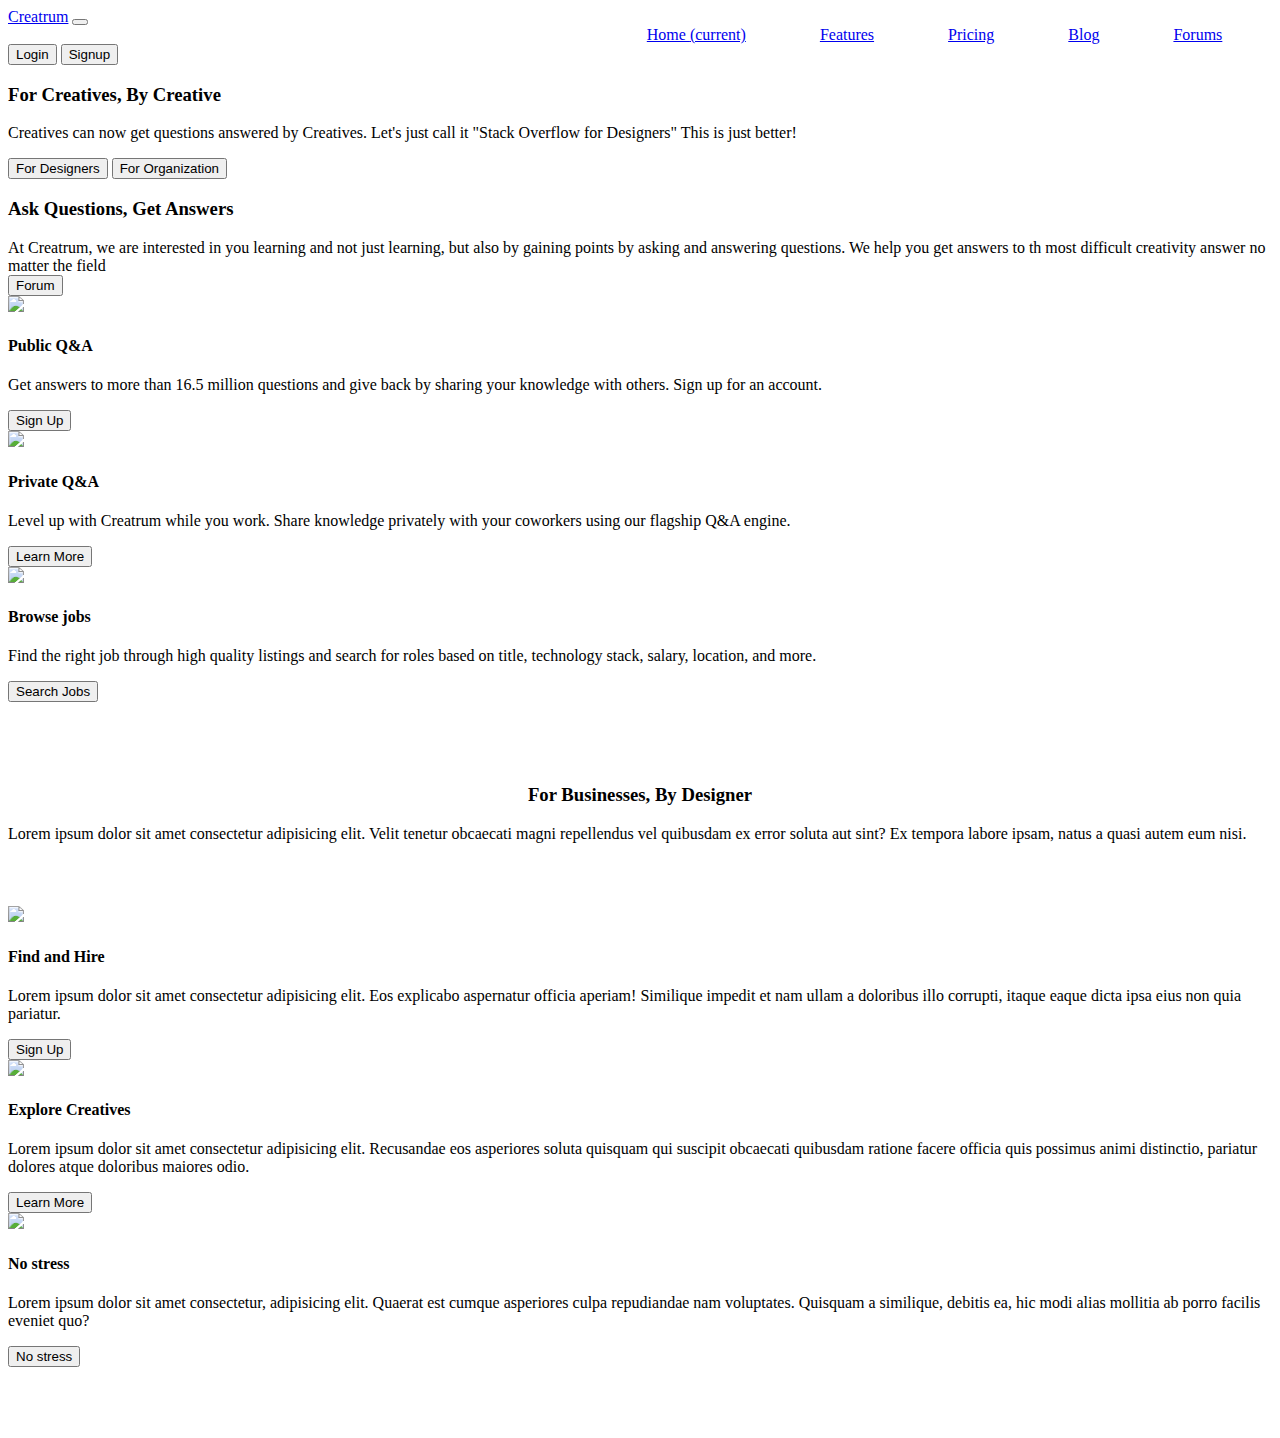
==== index.html @ b749e26c "Initial commit" ====
<!doctype html>
<html>

<head>

    <link rel="stylesheet" href="../Bootstrap/css/bootstrap.min.css">
    <link rel="stylesheet" href="../Bootstrap/css/Creatum.css">
    <title style="padding-left: 50%">Welcome to Creatrum</title>
    <style>
        .navbar-nav {
            margin-left: 45%;
        }
        
        .nav-item {
            padding: 10px 0px 10px 70px;
        }
    </style>



</head>

<body>
    <nav class="navbar navbar-expand-lg navbar-light bg-light" id="titlebar">
        <a class="navbar-brand" href="#">Creatrum</a>
        <button class="navbar-toggler" type="button" data-toggle="collapse" data-target="#navbarNavAltMarkup" aria-controls="navbarNavAltMarkup" aria-expanded="false" aria-label="Toggle navigation">
                          <span class="navbar-toggler-icon"></span>
                        </button>
        <div class="collapse navbar-collapse" id="navbarNavAltMarkup">
            <div class="navbar-nav">
                <a class="nav-item nav-link active" href="#">Home <span class="sr-only">(current)</span></a>
                <a class="nav-item nav-link" href="#">Features</a>
                <a class="nav-item nav-link" href="#">Pricing</a>
                <a class="nav-item nav-link" href="#">Blog</a>
                <a class="nav-item nav-link" href="#">Forums</a>
            </div>
            <div>
                <button type="button" class="btn btn-outline-primary" id="login" href="#">Login</button>
                <button type="button" class="btn btn-primary" id="signup" href="#">Signup</button>
            </div>
        </div>

    </nav>

    <div id="intro">
        <div class="Sub-caption">
            <h3>For Creatives, By Creative</h3>
            <p>Creatives can now get questions answered by Creatives. Let's just call it "Stack Overflow for Designers" This is just better!</p>
        </div>
        <div id="b">
            <button type="button" class="btn btn-outline-primary" id="Designers" href="#">For Designers</button>
            <button type="button" class="btn btn-primary ml-auto" id="Organization" href="#">For Organization</button>
        </div>

    </div>

    <div id="c">
        <h3><b>Ask Questions, Get Answers</b></h3>
        <div id="rectangle"></div>
        <div class="row">
            <div class="col"></div>
            <div class="col"> At Creatrum, we are interested in you learning and not just learning, but also by gaining points by asking and answering questions. We help you get answers to th most difficult creativity answer no matter the field</div>
            <div class="col"></div>
        </div>
        <button type="button" class="btn btn-primary ml-auto" id="VisitForum" href="#">Forum</button>

    </div>
    <div class=" row " align-items="center ">

        <div class="col-3 ">
            <img class="mb16 " src="https://cdn.sstatic.net/Img/home/public-qa.svg?v=d82acaa7df9f ">
            <h4 class="fs-title p-ff-roboto-slab mb16 ">Public Q&amp;A</h4>
            <p class="mb24 ">Get answers to more than 16.5 million questions and give back by sharing your knowledge with others. Sign up for an account.</p>
            <button type="button " class="btn btn-primary ml-auto " id="BrowseQuestions " href="# ">Sign Up</button>

        </div>
        <div class="col-3 ">
            <img class="mb16 " src="https://cdn.sstatic.net/Img/home/private-qa.svg?v=2c1de180b6d7 ">
            <h4 class="fs-title p-ff-roboto-slab mb16 ">Private Q&amp;A</h4>
            <p class="mb24 ">Level up with Creatrum while you work. Share knowledge privately with your coworkers using our flagship Q&amp;A engine.</p>
            <button type="button " class="btn btn-primary ml-auto " id="LearnMore " href="# ">Learn More</button>

        </div>
        <div class="col-3 ">
            <img class="mb16 " src="https://cdn.sstatic.net/Img/home/jobs.svg?v=931d6c0863ee ">
            <h4 class="fs-title p-ff-roboto-slab mb16 ">Browse jobs</h4>
            <p class="mb24 ">Find the right job through high quality listings and search for roles based on title, technology stack, salary, location, and more.</p>
            <button type="button " class="btn btn-primary ml-auto " id="SearchJobs " href="# ">Search Jobs</button>
        </div>


        <div id="d " style="padding-bottom: 5% ">
            <h3 style="text-align: center; padding-top: 5%; "><b>For Businesses, By Designer</b></h3>
            <div id="rectangle1 "></div>
            <div class="row ">
                <div class="col "></div>
                <div class="col "> Lorem ipsum dolor sit amet consectetur adipisicing elit. Velit tenetur obcaecati magni repellendus vel quibusdam ex error soluta aut sint? Ex tempora labore ipsam, natus a quasi autem eum nisi.</div>
                <div class="col "></div>
                <div id="rectangla "></div>
            </div>

        </div>
    </div>

    <!-- <div class="grid grid__allcells4 w90 wmx10 mx-auto ai-start md:fd-column md:ai-center ">-->
    <div class="row " style="padding-bottom: 5%; ">

        <div class="col-3 ">
            <img class="mb16 " src="https://cdn.sstatic.net/Img/home/public-qa.svg?v=d82acaa7df9f ">
            <h4 class="fs-title p-ff-roboto-slab mb16 ">Find and Hire</h4>
            <p class="mb24 ">Lorem ipsum dolor sit amet consectetur adipisicing elit. Eos explicabo aspernatur officia aperiam! Similique impedit et nam ullam a doloribus illo corrupti, itaque eaque dicta ipsa eius non quia pariatur.</p>
            <button type="button " class="btn btn-primary ml-auto " id="D-sign " href="# ">Sign Up</button>

        </div>
        <div class="col-3 ">

            <img class="mb16 " src="https://cdn.sstatic.net/Img/home/private-qa.svg?v=2c1de180b6d7 ">
            <h4 class="fs-title p-ff-roboto-slab mb16 ">Explore Creatives</h4>
            <p class="mb24 ">Lorem ipsum dolor sit amet consectetur adipisicing elit. Recusandae eos asperiores soluta quisquam qui suscipit obcaecati quibusdam ratione facere officia quis possimus animi distinctio, pariatur dolores atque doloribus maiores odio.</p>
            <button type="button " class="btn btn-primary ml-auto " id="Learn-More " href="# ">Learn More</button>

        </div>
        <div class="col-3 ">
            <img class="mb16 " src="https://cdn.sstatic.net/Img/home/jobs.svg?v=931d6c0863ee ">
            <h4 class="fs-title p-ff-roboto-slab mb16 ">No stress</h4>
            <p class="mb24 ">Lorem ipsum dolor sit amet consectetur, adipisicing elit. Quaerat est cumque asperiores culpa repudiandae nam voluptates. Quisquam a similique, debitis ea, hic modi alias mollitia ab porro facilis eveniet quo?</p>
            <button type="button " class="btn btn-primary ml-auto " id="NoStress " href="# ">No stress</button>
        </div>
    </div>
    <!--
    <div style="background-color: #1f1f1e; padding-top: 5%; ">
        <footer class="row ">
            <div class="col " ;>
                <ol style="color:white ">
                    <h4>Quick Links</h4>
                    <ul>Home</ul>
                    <ul>About</ul>
                    <ul>Forum</ul>
                    <ul>Pricing</ul>
                    <ul>Home</ul>
                </ol>
            </div>

            <div class="col " ;>
                <ol style="color:white ">
                    <h4>Actions</h4>
                    <ul>Apply</ul>
                    <ul>Blog</ul>
                    <ul>Pricing</ul>
                    <ul>Jobs</ul>
                    <ul>Plans</ul>
                </ol>
            </div>

            <div class="col " ;>
                <ol style="color:white ">
                    <h4>For Creatives</h4>
                    <ul>Apply</ul>
                    <ul>Blog</ul>
                    <ul>Pricing</ul>
                    <ul>Jobs</ul>
                    <ul>Plans</ul>
                </ol>
            </div>

            <div class="col " style="color:azure ">
                <h6>Sign up for more</h6>
                <input id="Sign up for Newsletter ">
                <div>
                    <p>Copyright 2019 - Creatum</p>
                </div>
            </div>

            <div>

            </div>

        </footer>

    </div>
-->
</body>

</html>
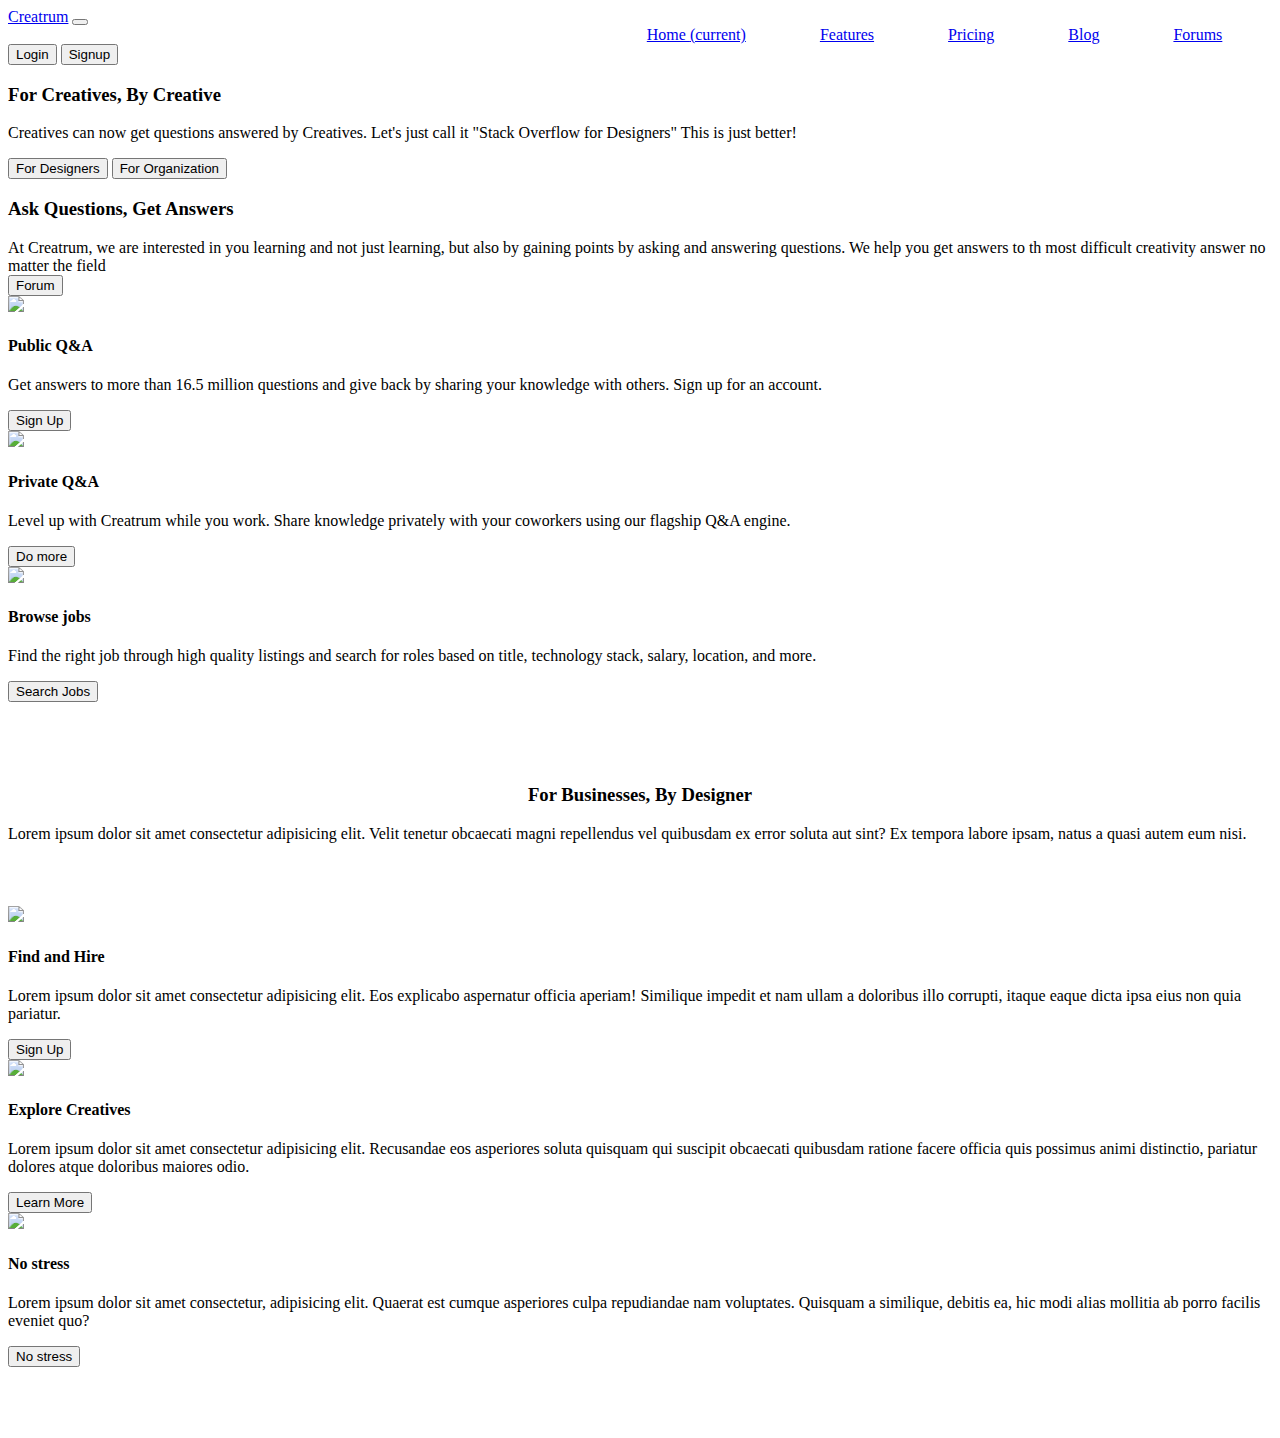
==== commit 32d73b2d: "Adjusted bootstrap values" ====
--- a/index.html
+++ b/index.html
@@ -78,7 +78,7 @@
             <img class="mb16 " src="https://cdn.sstatic.net/Img/home/private-qa.svg?v=2c1de180b6d7 ">
             <h4 class="fs-title p-ff-roboto-slab mb16 ">Private Q&amp;A</h4>
             <p class="mb24 ">Level up with Creatrum while you work. Share knowledge privately with your coworkers using our flagship Q&amp;A engine.</p>
-            <button type="button " class="btn btn-primary ml-auto " id="LearnMore " href="# ">Learn More</button>
+            <button type="button " class="btn btn-primary ml-auto " id="LearnMore" href="#">Do more</button>
 
         </div>
         <div class="col-3 ">
